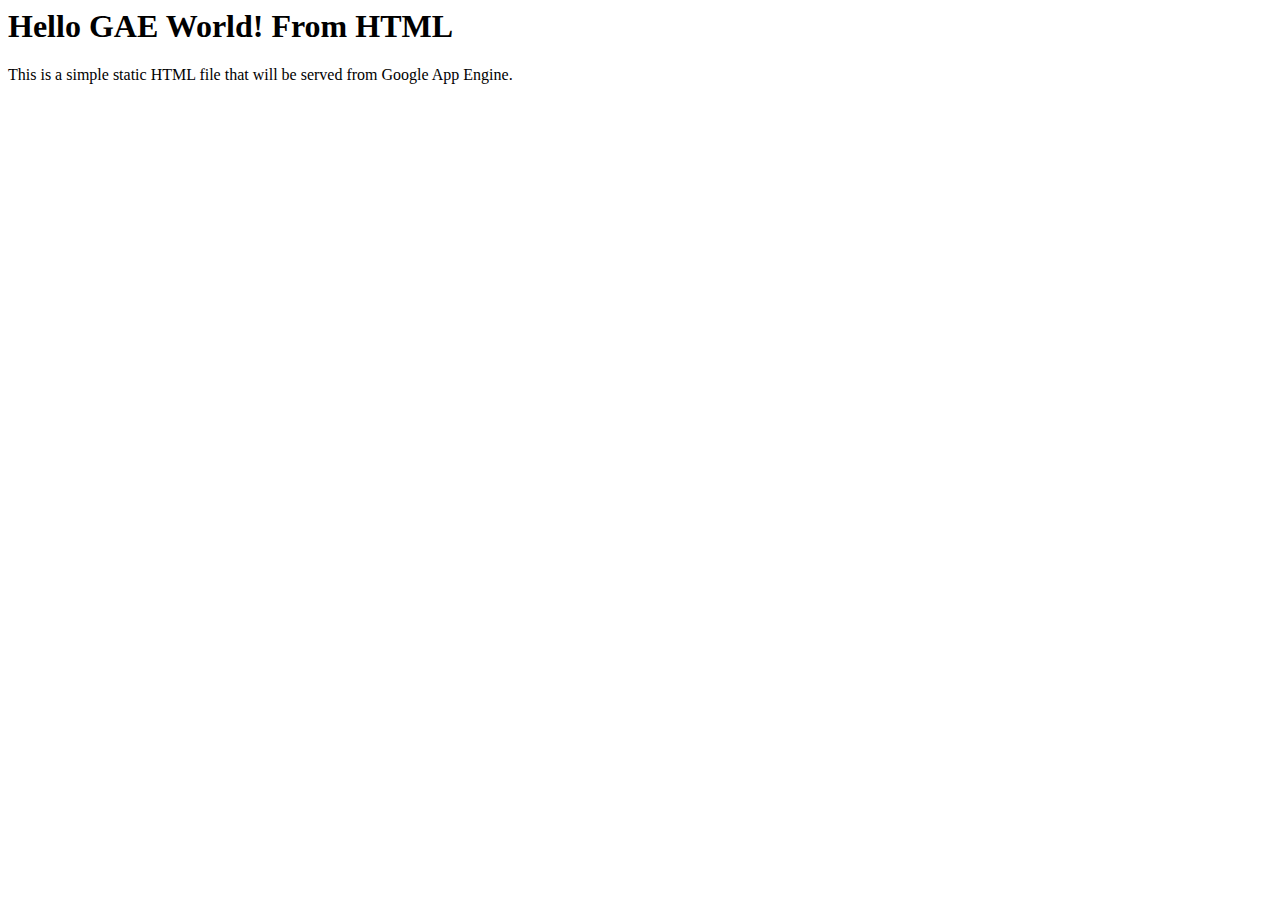
==== www/index.html @ 30c1466f "サンプルアプリ作成" ====
<html>
  <head>
    <title>Hello GAE World! From HTML</title>
    <link rel="stylesheet" type="text/css" href="/css/style.css">
  </head>
  <body>
    <h1>Hello GAE World! From HTML</h1>
    <p>
      This is a simple static HTML file that will be served from Google App Engine.
    </p>
  </body>
</html>
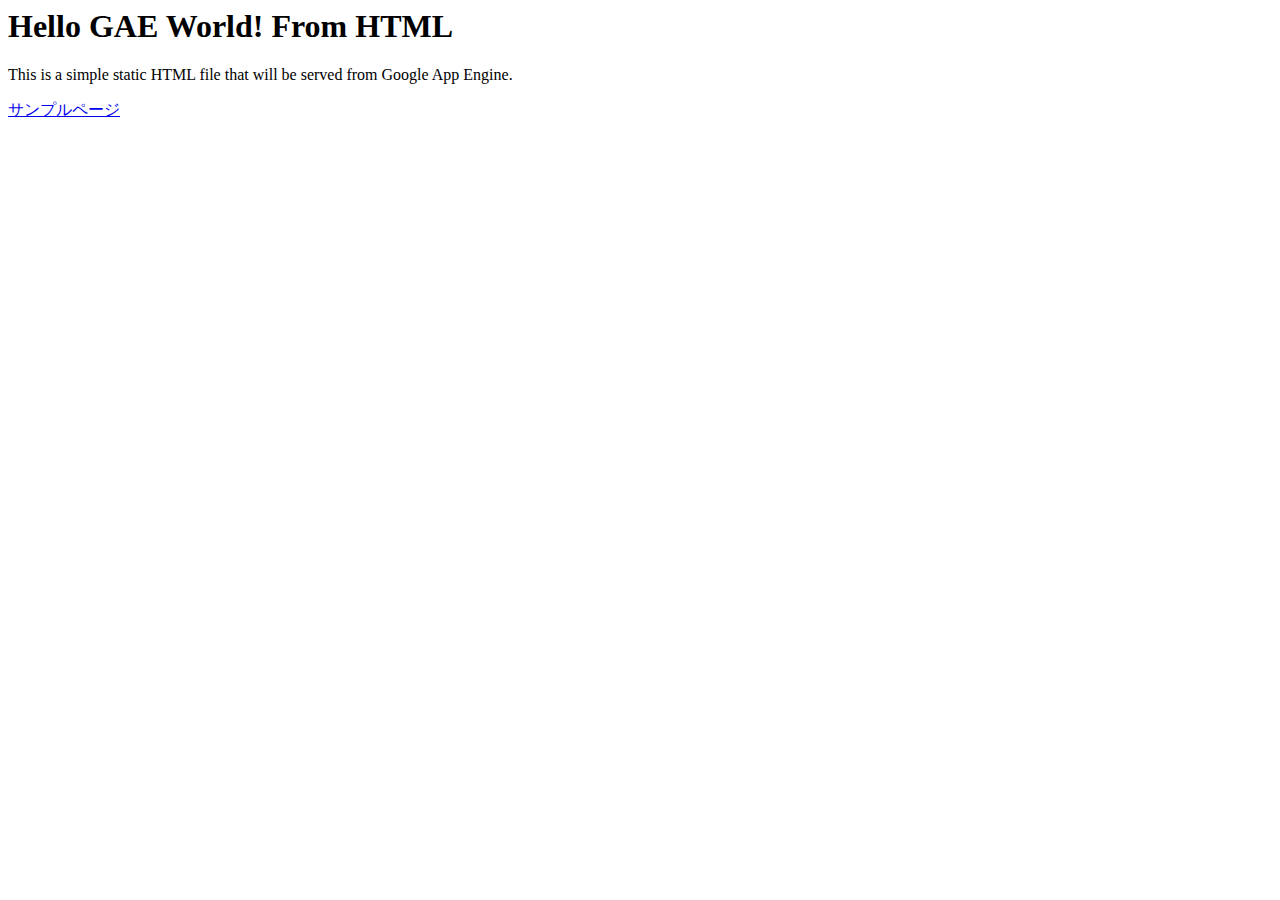
==== commit 41f7723b: "サンプルページへのリンクを追加" ====
--- a/www/index.html
+++ b/www/index.html
@@ -1,5 +1,6 @@
 <html>
   <head>
+    <meta charset="UTF-8">
     <title>Hello GAE World! From HTML</title>
     <link rel="stylesheet" type="text/css" href="/css/style.css">
   </head>
@@ -8,5 +9,6 @@
     <p>
       This is a simple static HTML file that will be served from Google App Engine.
     </p>
+    <a href="./coffee/index.html">サンプルページ</a>
   </body>
 </html>
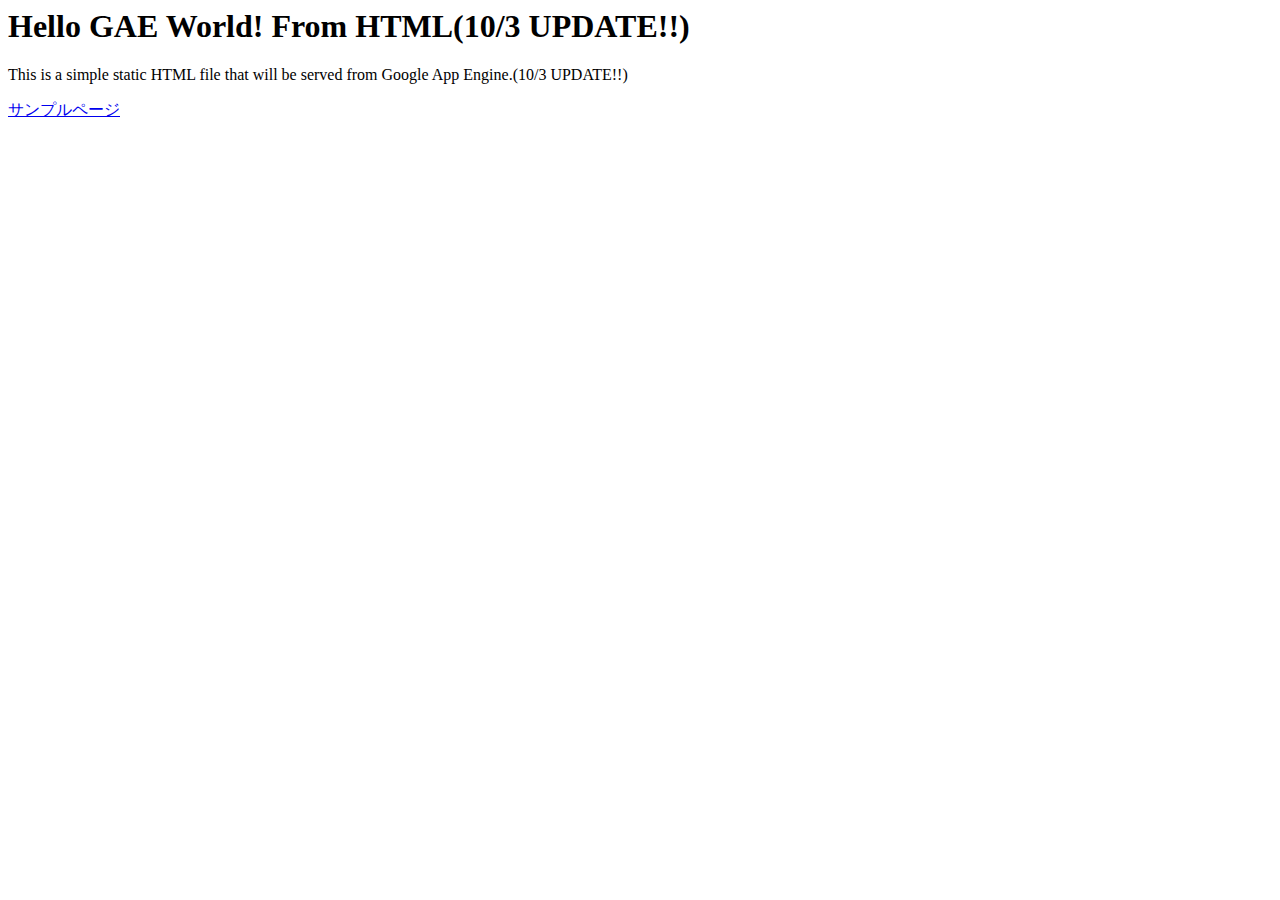
==== commit e27e0c85: "HTMLの内容を更新" ====
--- a/www/index.html
+++ b/www/index.html
@@ -1,13 +1,12 @@
 <html>
   <head>
     <meta charset="UTF-8">
-    <title>Hello GAE World! From HTML</title>
-    <link rel="stylesheet" type="text/css" href="/css/style.css">
+    <title>Hello GAE World! From HTML(10/3 UPDATE!!)</title>
   </head>
   <body>
-    <h1>Hello GAE World! From HTML</h1>
+    <h1>Hello GAE World! From HTML(10/3 UPDATE!!)</h1>
     <p>
-      This is a simple static HTML file that will be served from Google App Engine.
+      This is a simple static HTML file that will be served from Google App Engine.(10/3 UPDATE!!)
     </p>
     <a href="./coffee/index.html">サンプルページ</a>
   </body>
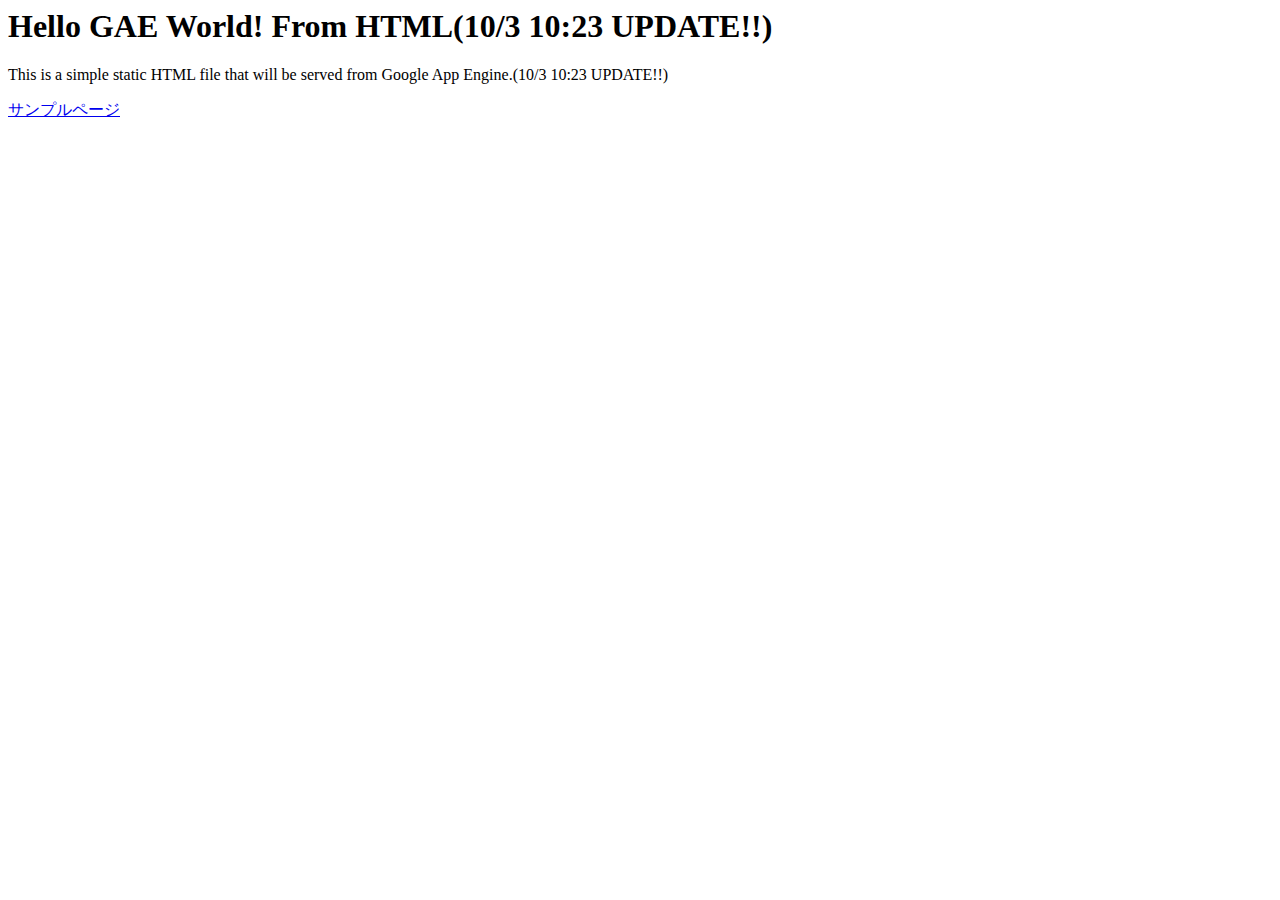
==== commit 22102427: "HTMLの内容を更新" ====
--- a/www/index.html
+++ b/www/index.html
@@ -1,12 +1,12 @@
 <html>
   <head>
     <meta charset="UTF-8">
-    <title>Hello GAE World! From HTML(10/3 UPDATE!!)</title>
+    <title>Hello GAE World! From HTML(10/3 10:23 UPDATE!!)</title>
   </head>
   <body>
-    <h1>Hello GAE World! From HTML(10/3 UPDATE!!)</h1>
+    <h1>Hello GAE World! From HTML(10/3 10:23  UPDATE!!)</h1>
     <p>
-      This is a simple static HTML file that will be served from Google App Engine.(10/3 UPDATE!!)
+      This is a simple static HTML file that will be served from Google App Engine.(10/3 10:23  UPDATE!!)
     </p>
     <a href="./coffee/index.html">サンプルページ</a>
   </body>
